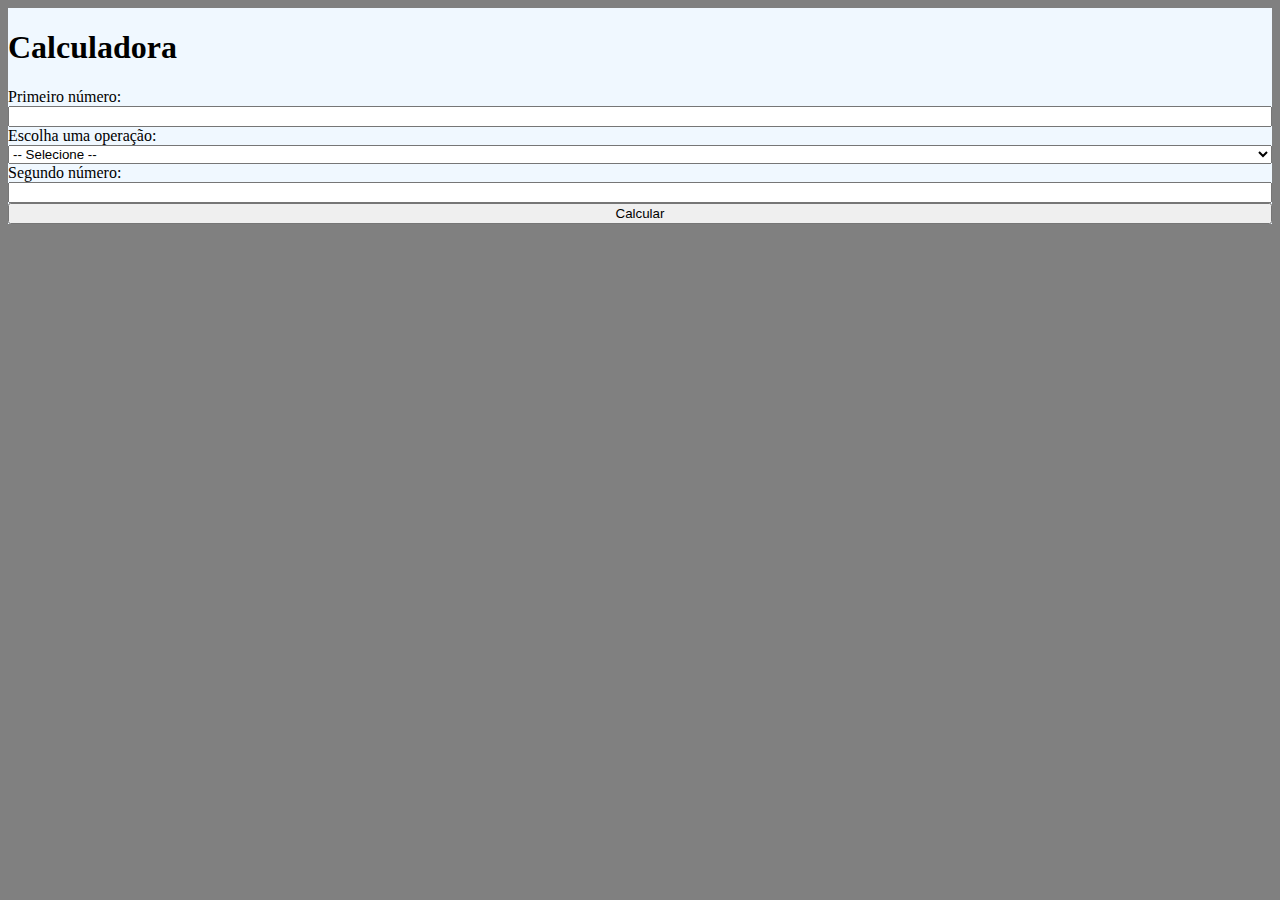
==== Aula02/html/index.html @ a94d660a "Calculadora" ====
<!DOCTYPE html>
<html lang="pt-br">

<head>
    <meta charset="UTF-8">
    <meta name="viewport" content="width=device-width, initial-scale=1.0">
    <title>Calculadora</title>
    <link rel="stylesheet" href="style.css">
</head>

<body>


    <form action="#" id="calculadora">
        <header>
            <h1>Calculadora</h1>
        </header>

        <section>

            <label for="n1">Primeiro número:</label>
            <input type="number" name="numero1" id="n1">

            <label for="operacao">Escolha uma operação:</label>
            <select name="operacao" id="operacao">
                <option value="null" selected hidden>-- Selecione -- </option>
                <option value="soma">Soma</option>
                <option value="subtracao">Subtração</option>
                <option value="multiplicacao">Multiplicação</option>
                <option value="divisao">Divisão</option>
            </select>

            <label for="n2">Segundo número:</label>
            <input type="number" name="numero2" id="n2">

            <input type="button" value="Calcular">

        </section>

        <footer>

        </footer>

    </form>










</body>

</html>
---- Aula02/html/style.css ----
body{
    background-color: grey;
}

#calculadora {

    display: flex;
    flex-direction: column;
    
   
    background-color: aliceblue;
}

#calculadora section{
    display: flex;
    flex-direction: column;
    justify-content: flex-start;
    
}
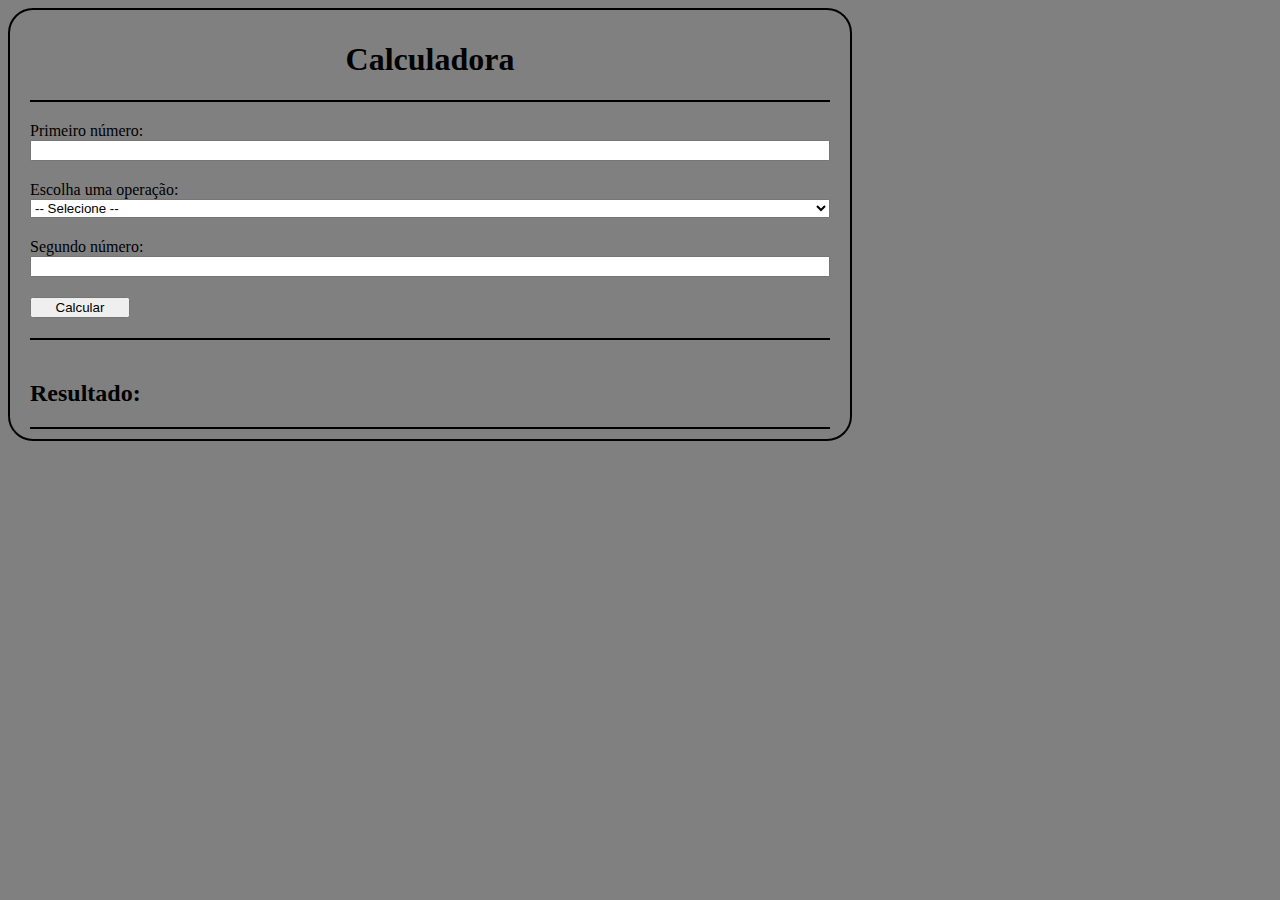
==== commit 0e7e5244: "Calculadora base pronta" ====
--- a/Aula02/html/index.html
+++ b/Aula02/html/index.html
@@ -33,11 +33,12 @@
             <label for="n2">Segundo número:</label>
             <input type="number" name="numero2" id="n2">
 
-            <input type="button" value="Calcular">
+            <input type="submit" value="Calcular">
 
         </section>
 
         <footer>
+            <h2>Resultado:</h2>
 
         </footer>
 
--- a/Aula02/html/style.css
+++ b/Aula02/html/style.css
@@ -7,13 +7,37 @@
     display: flex;
     flex-direction: column;
     
-   
-    background-color: aliceblue;
+    width: 800px;
+    background-color: grey;
+
+    border-radius: 25px;
+    border: 2px solid black;
+    padding: 10px 20px;
+    gap: 20px;
 }
-
+#calculadora header{
+    border-bottom: 2px solid black;
+    text-align: center;
+}
 #calculadora section{
     display: flex;
     flex-direction: column;
-    justify-content: flex-start;
-    
-}+    border-bottom: 2px solid black;
+
+}
+
+#calculadora footer{
+    border-bottom: 2px solid black;
+
+}
+
+/* --------------- Botões ---------------*/
+#calculadora input , select{
+    margin-bottom: 20px;
+}
+
+#calculadora section input[type="submit"]{
+
+width: 100px;
+
+}
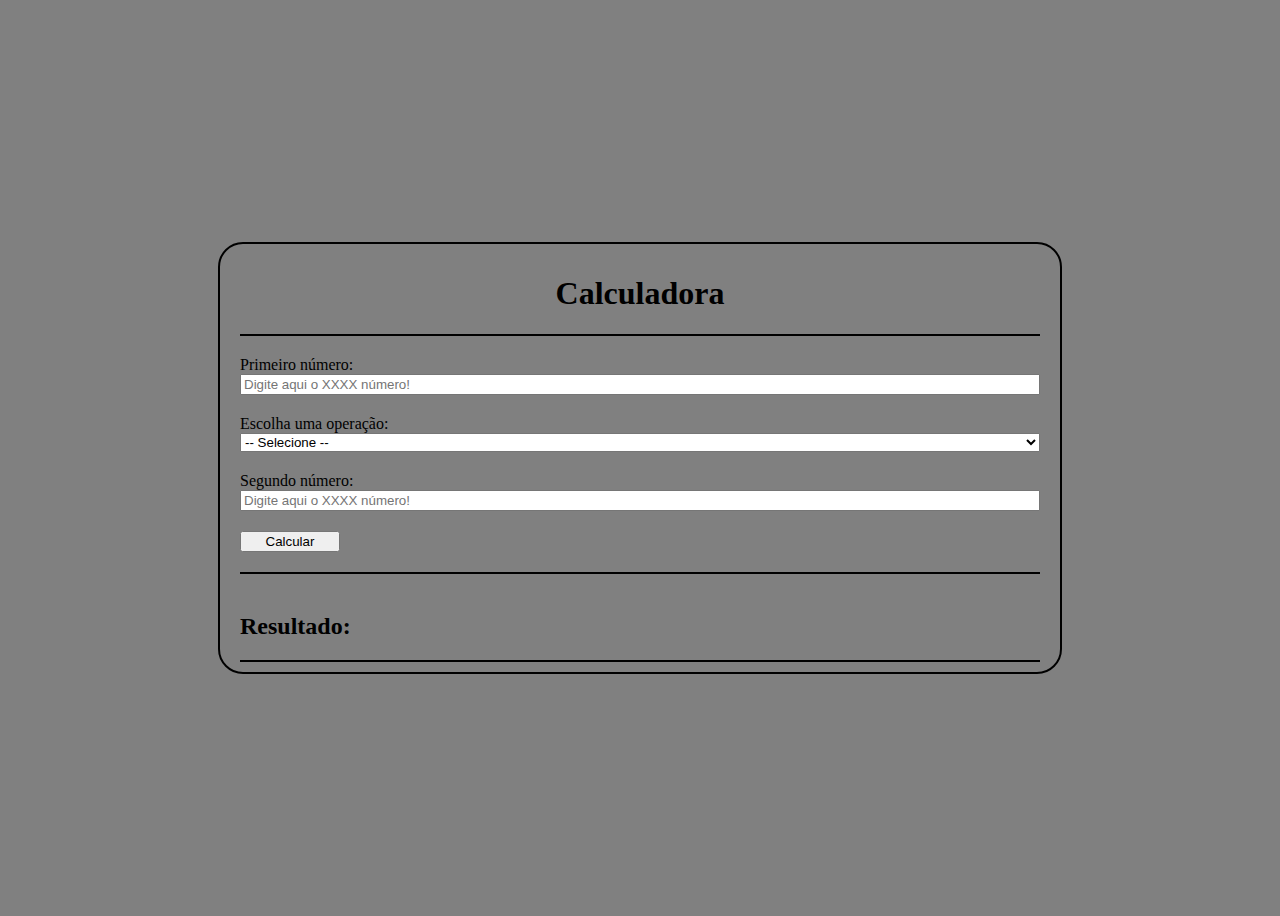
==== commit 000b4994: "calc ajustes" ====
--- a/Aula02/html/index.html
+++ b/Aula02/html/index.html
@@ -19,7 +19,7 @@
         <section>
 
             <label for="n1">Primeiro número:</label>
-            <input type="number" name="numero1" id="n1">
+            <input type="number" name="numero1" id="n1" placeholder="Digite aqui o XXXX número!">
 
             <label for="operacao">Escolha uma operação:</label>
             <select name="operacao" id="operacao">
@@ -31,14 +31,14 @@
             </select>
 
             <label for="n2">Segundo número:</label>
-            <input type="number" name="numero2" id="n2">
+            <input type="number" name="numero2" id="n2" placeholder="Digite aqui o XXXX número!">
 
             <input type="submit" value="Calcular">
 
         </section>
 
         <footer>
-            <h2>Resultado:</h2>
+            <h2>Resultado: <span id="resultado"></span></h2>
 
         </footer>
 
--- a/Aula02/html/style.css
+++ b/Aula02/html/style.css
@@ -1,43 +1,47 @@
-body{
+body {
+    display: flex;
+    justify-content: center;
+    align-items: center;
+
+    height: 100vh;
     background-color: grey;
+
 }
 
 #calculadora {
 
     display: flex;
     flex-direction: column;
-    
     width: 800px;
+
     background-color: grey;
-
     border-radius: 25px;
     border: 2px solid black;
     padding: 10px 20px;
     gap: 20px;
 }
-#calculadora header{
+
+#calculadora header {
     border-bottom: 2px solid black;
     text-align: center;
 }
-#calculadora section{
+
+#calculadora section {
     display: flex;
     flex-direction: column;
     border-bottom: 2px solid black;
-
 }
 
-#calculadora footer{
+#calculadora footer {
     border-bottom: 2px solid black;
-
 }
 
 /* --------------- Botões ---------------*/
-#calculadora input , select{
+#calculadora input, select {
     margin-bottom: 20px;
 }
 
-#calculadora section input[type="submit"]{
+#calculadora section input[type="submit"] {
+    width: 100px;
 
-width: 100px;
-
-}
+}